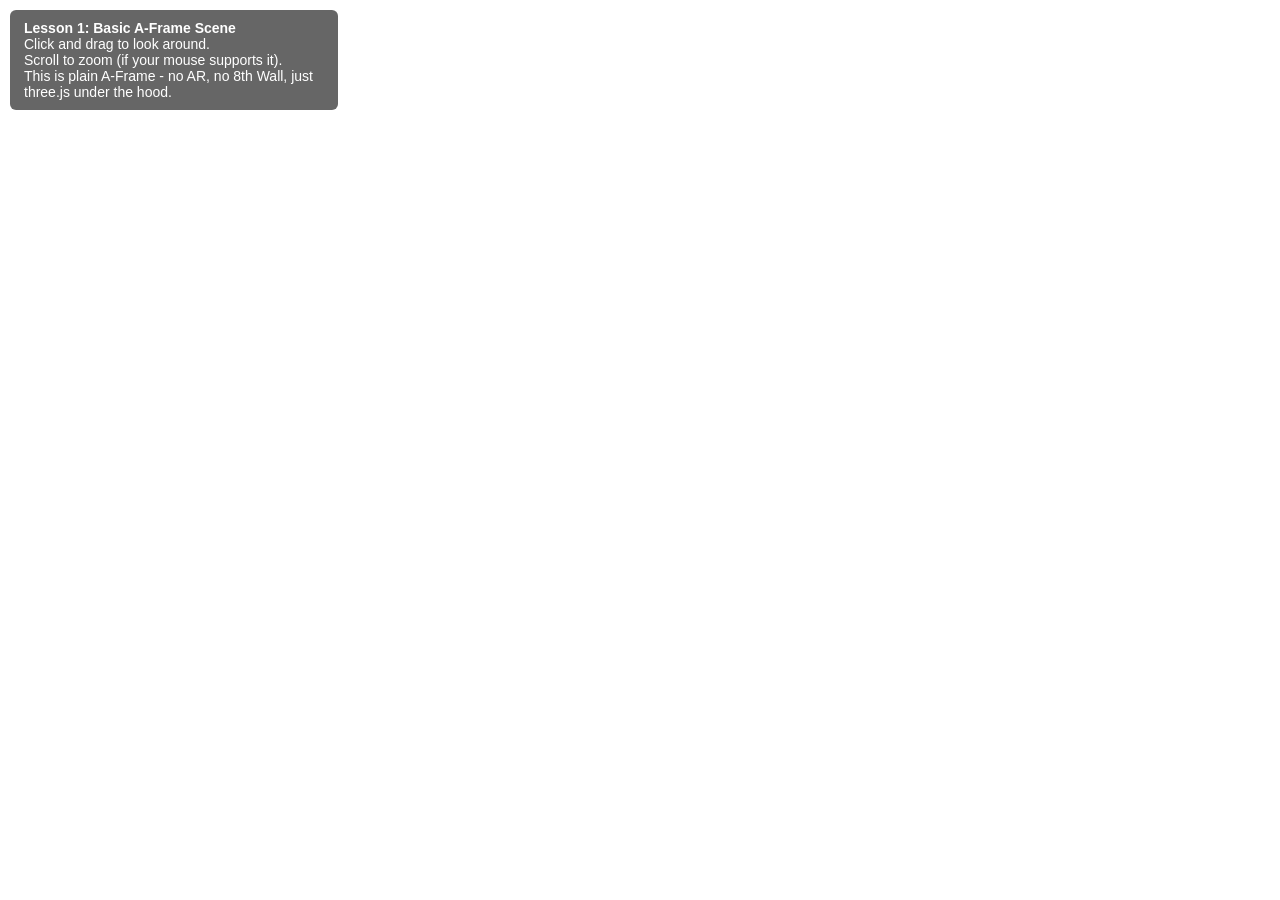
==== Lesson1.html @ 077338a1 "Add files via upload" ====
<!DOCTYPE html>
<html lang="en">
<head>
  <meta charset="UTF-8" />
  <meta name="viewport" content="width=device-width, initial-scale=1.0" />
  <title>A-Frame Lesson 1: Basic Scene</title>

  <!--
    This is the ONLY script tag you need for plain A-Frame (no AR yet).
    A-Frame bundles its own three.js internally - you don't add three.js
    separately here, unlike main.js/ar-iphone.js which both load three.js
    themselves. This is one of the "different mental model" things we
    talked about: A-Frame owns its own rendering stack.
  -->
  <script src="https://aframe.io/releases/1.5.0/aframe.min.js"></script>

  <style>
    /* Just so the on-screen instructions are readable over the 3D view */
    body { margin: 0; }
    #instructions {
      position: fixed; top: 10px; left: 10px; z-index: 10;
      background: rgba(0,0,0,0.6); color: white; padding: 10px 14px;
      font-family: sans-serif; font-size: 14px; border-radius: 6px;
      max-width: 300px;
    }
  </style>
</head>
<body>

  <div id="instructions">
    <strong>Lesson 1: Basic A-Frame Scene</strong><br>
    Click and drag to look around.<br>
    Scroll to zoom (if your mouse supports it).<br>
    This is plain A-Frame - no AR, no 8th Wall, just three.js under the hood.
  </div>

  <!--
    <a-scene> is the root of everything - it creates the renderer, the
    render loop, and the default camera/lighting setup, all automatically.
    Compare this to main.js's section 2, where YOU wrote all of that by
    hand (new THREE.Scene(), new THREE.WebGLRenderer(), the animation
    loop, etc). A-Frame does all of that for you the moment this tag exists.
  -->
  <a-scene>

    <!--
      <a-assets> preloads things (models, images, sounds) before the scene
      starts, and lets you reference them by #id elsewhere instead of
      repeating the URL. Not required, but it's the normal A-Frame pattern -
      it avoids a model "popping in" after the scene has already rendered.
    -->
    <a-assets>
      <!-- *** MODIFY HERE to point at a different GLB, same idea as
           main.js's MODEL_URL constant *** -->
      <a-asset-item id="robot-model" src="./model/KukaR1300.glb"></a-asset-item>
    </a-assets>

    <!--
      This is the actual robot. gltf-model="#robot-model" is a BUILT-IN
      A-Frame component - it does exactly what your GLTFLoader.load(...)
      call does in main.js section 4, just declaratively instead of in JS.
      No loader code, no onLoad callback to write yourself - A-Frame
      handles it and adds the loaded model as this entity's Object3D.
    -->
    <a-entity
      id="robot"
      gltf-model="#robot-model"
      position="0 0 -2"
      rotation="0 0 0"
      scale="1 1 1">
    </a-entity>

    <!--
      A simple ground plane, just so there's something to give the scene
      spatial scale - equivalent to your floorMesh/gridHelper in main.js.
    -->
    <a-plane
      position="0 0 -2"
      rotation="-90 0 0"
      width="10" height="10"
      color="#dcdcdc">
    </a-plane>

    <!--
      Lights, as declarative entities instead of `new THREE.DirectionalLight(...)`.
      This directly parallels main.js's keyLight/fillLight/ambientLight -
      same three underlying THREE.Light types, just written as HTML attributes.
    -->
    <a-entity light="type: ambient; color: #edf5ff; intensity: 0.5"></a-entity>
    <a-entity light="type: directional; color: #ffffff; intensity: 1.0" position="4 6 4"></a-entity>
    <a-entity light="type: directional; color: #bbe0ff; intensity: 0.5" position="-4 3 -3"></a-entity>

    <!--
      The camera. A-Frame gives you mouse-drag-to-look and WASD movement
      for free via the default camera rig - this is standard A-Frame
      boilerplate for a "look around a 3D scene" page, not something
      specific to your project.
    -->
    <a-entity position="0 1.6 0">
      <a-camera></a-camera>
    </a-entity>

  </a-scene>

</body>
</html>
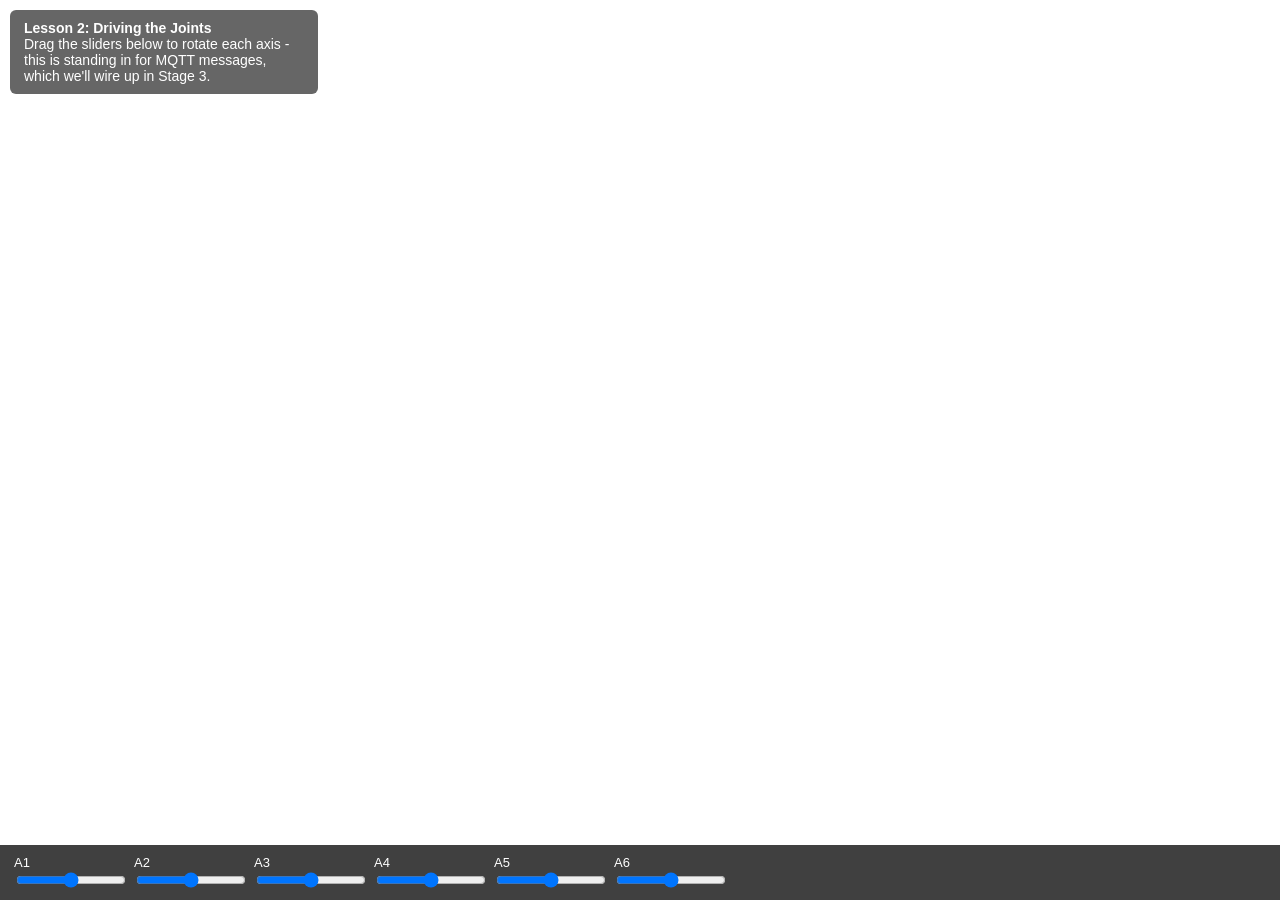
==== commit 339899b0: "Add files via upload" ====
--- a/Lesson1.html
+++ b/Lesson1.html
@@ -3,104 +3,178 @@
 <head>
   <meta charset="UTF-8" />
   <meta name="viewport" content="width=device-width, initial-scale=1.0" />
-  <title>A-Frame Lesson 1: Basic Scene</title>
+  <title>A-Frame Lesson 2: Driving the Joints</title>
 
-  <!--
-    This is the ONLY script tag you need for plain A-Frame (no AR yet).
-    A-Frame bundles its own three.js internally - you don't add three.js
-    separately here, unlike main.js/ar-iphone.js which both load three.js
-    themselves. This is one of the "different mental model" things we
-    talked about: A-Frame owns its own rendering stack.
-  -->
   <script src="https://aframe.io/releases/1.5.0/aframe.min.js"></script>
 
   <style>
-    /* Just so the on-screen instructions are readable over the 3D view */
     body { margin: 0; }
     #instructions {
       position: fixed; top: 10px; left: 10px; z-index: 10;
       background: rgba(0,0,0,0.6); color: white; padding: 10px 14px;
       font-family: sans-serif; font-size: 14px; border-radius: 6px;
-      max-width: 300px;
+      max-width: 280px;
     }
+    #sliders {
+      position: fixed; bottom: 0; left: 0; right: 0; z-index: 10;
+      background: rgba(0,0,0,0.75); color: white;
+      font-family: sans-serif; font-size: 13px;
+      padding: 10px 14px; display: flex; flex-wrap: wrap; gap: 10px;
+    }
+    #sliders label { display: flex; flex-direction: column; width: 110px; }
+    #sliders input { width: 100%; }
   </style>
+
+  <script>
+    // ==========================================
+    // The "joint-driver" component
+    // ==========================================
+    // This is the A-Frame equivalent of main.js's AXIS_CONFIG + axisState +
+    // the rotation math inside animate(). Same underlying idea (rest
+    // orientation * rotation-about-local-axis, smoothed toward a target
+    // angle) - just packaged as a component instead of loose functions.
+    AFRAME.registerComponent('joint-driver', {
+
+      // schema = the component's configurable attributes, like AXIS_CONFIG's
+      // per-joint settings in main.js, but here just one tunable value -
+      // usage in HTML would look like joint-driver="lerpFactor: 0.05"
+      schema: {
+        lerpFactor: { type: 'number', default: 0.05 }
+      },
+
+      // init() runs ONCE, when this component is attached to its entity -
+      // this is where the one-time setup goes, same role as the code
+      // inside main.js's GLTFLoader.load(...) callback.
+      init: function () {
+        // *** MODIFY HERE for a different model/DOF count *** - identical
+        // structure and purpose to main.js's AXIS_CONFIG object.
+        this.axisConfig = {
+          PosA1: { nodeName: 'Degree1', axis: 'y', sign:  1, offset: 0 },
+          PosA2: { nodeName: 'Degree2', axis: 'z', sign:  1, offset: 0 },
+          PosA3: { nodeName: 'Degree3', axis: 'z', sign:  1, offset: 0 },
+          PosA4: { nodeName: 'Degree4', axis: 'x', sign:  1, offset: 0 },
+          PosA5: { nodeName: 'Degree5', axis: 'z', sign: -1, offset: 0 },
+          PosA6: { nodeName: 'Degree6', axis: 'x', sign:  1, offset: 0 }
+        };
+
+        // THREE is available globally here because A-Frame attaches its own
+        // bundled three.js to window.THREE - this is the exact "A-Frame owns
+        // its own THREE instance" point from our earlier conversation. No
+        // import, no CapturedTHREE dance needed - but also no CHOICE about
+        // which three.js version you're using, since A-Frame picks it.
+        this.axisVectors = {
+          x: new THREE.Vector3(1, 0, 0),
+          y: new THREE.Vector3(0, 1, 0),
+          z: new THREE.Vector3(0, 0, 1)
+        };
+
+        this.axisState = {};
+        this.jointQuat = new THREE.Quaternion();
+
+        // Shared "live target angles" object - Stage 3 will replace the
+        // sliders that write into this with real MQTT messages. Same role
+        // as main.js's window.GANTRY_CONFIG.mqttTargets.
+        window.jointTargets = window.jointTargets || {
+          PosA1: 0, PosA2: 0, PosA3: 0, PosA4: 0, PosA5: 0, PosA6: 0
+        };
+
+        // 'model-loaded' fires once gltf-model finishes loading the GLB -
+        // this IS the A-Frame equivalent of the callback you pass to
+        // GLTFLoader.load(...) in main.js section 4. We can't look for the
+        // Degree1..Degree6 nodes until the model has actually finished
+        // loading, same constraint as before.
+        this.el.addEventListener('model-loaded', () => {
+          const mesh = this.el.getObject3D('mesh'); // the loaded THREE.Group - equivalent to gltf.scene in main.js
+          mesh.traverse((child) => {
+            Object.entries(this.axisConfig).forEach(([key, cfg]) => {
+              if (child.name === cfg.nodeName) {
+                this.axisState[key] = {
+                  node: child,
+                  axisVec: this.axisVectors[cfg.axis],
+                  sign: cfg.sign,
+                  offsetRad: THREE.MathUtils.degToRad(cfg.offset || 0),
+                  restQuat: child.quaternion.clone(), // orientation baked into the GLB
+                  current: 0
+                };
+              }
+            });
+          });
+          console.log('[joint-driver] wired axes:', Object.keys(this.axisState));
+        });
+      },
+
+      // tick() runs every frame, automatically - you never call this
+      // yourself, unlike main.js's animate() which you had to pass to
+      // renderer.setAnimationLoop(). Same lerp-toward-target math as before.
+      tick: function () {
+        Object.entries(this.axisState).forEach(([key, st]) => {
+          const target = window.jointTargets[key] || 0;
+          st.current += (target - st.current) * this.data.lerpFactor;
+          const angle = THREE.MathUtils.degToRad(st.current * st.sign) + st.offsetRad;
+          this.jointQuat.setFromAxisAngle(st.axisVec, angle);
+          st.node.quaternion.copy(st.restQuat).multiply(this.jointQuat);
+        });
+      }
+    });
+  </script>
 </head>
 <body>
 
   <div id="instructions">
-    <strong>Lesson 1: Basic A-Frame Scene</strong><br>
-    Click and drag to look around.<br>
-    Scroll to zoom (if your mouse supports it).<br>
-    This is plain A-Frame - no AR, no 8th Wall, just three.js under the hood.
+    <strong>Lesson 2: Driving the Joints</strong><br>
+    Drag the sliders below to rotate each axis - this is standing in for
+    MQTT messages, which we'll wire up in Stage 3.
   </div>
 
-  <!--
-    <a-scene> is the root of everything - it creates the renderer, the
-    render loop, and the default camera/lighting setup, all automatically.
-    Compare this to main.js's section 2, where YOU wrote all of that by
-    hand (new THREE.Scene(), new THREE.WebGLRenderer(), the animation
-    loop, etc). A-Frame does all of that for you the moment this tag exists.
-  -->
   <a-scene>
-
-    <!--
-      <a-assets> preloads things (models, images, sounds) before the scene
-      starts, and lets you reference them by #id elsewhere instead of
-      repeating the URL. Not required, but it's the normal A-Frame pattern -
-      it avoids a model "popping in" after the scene has already rendered.
-    -->
     <a-assets>
-      <!-- *** MODIFY HERE to point at a different GLB, same idea as
-           main.js's MODEL_URL constant *** -->
       <a-asset-item id="robot-model" src="./model/KukaR1300.glb"></a-asset-item>
     </a-assets>
 
     <!--
-      This is the actual robot. gltf-model="#robot-model" is a BUILT-IN
-      A-Frame component - it does exactly what your GLTFLoader.load(...)
-      call does in main.js section 4, just declaratively instead of in JS.
-      No loader code, no onLoad callback to write yourself - A-Frame
-      handles it and adds the loaded model as this entity's Object3D.
+      joint-driver is attached here exactly like gltf-model or position -
+      it's just an attribute now that we registered it above. This one line
+      is doing everything main.js's AXIS_CONFIG + axisState + animate()
+      rotation code does together.
     -->
     <a-entity
       id="robot"
       gltf-model="#robot-model"
-      position="0 0 -2"
-      rotation="0 0 0"
-      scale="1 1 1">
+      joint-driver
+      position="0 0 -2">
     </a-entity>
 
-    <!--
-      A simple ground plane, just so there's something to give the scene
-      spatial scale - equivalent to your floorMesh/gridHelper in main.js.
-    -->
-    <a-plane
-      position="0 0 -2"
-      rotation="-90 0 0"
-      width="10" height="10"
-      color="#dcdcdc">
-    </a-plane>
+    <a-plane position="0 0 -2" rotation="-90 0 0" width="10" height="10" color="#dcdcdc"></a-plane>
 
-    <!--
-      Lights, as declarative entities instead of `new THREE.DirectionalLight(...)`.
-      This directly parallels main.js's keyLight/fillLight/ambientLight -
-      same three underlying THREE.Light types, just written as HTML attributes.
-    -->
     <a-entity light="type: ambient; color: #edf5ff; intensity: 0.5"></a-entity>
     <a-entity light="type: directional; color: #ffffff; intensity: 1.0" position="4 6 4"></a-entity>
     <a-entity light="type: directional; color: #bbe0ff; intensity: 0.5" position="-4 3 -3"></a-entity>
 
-    <!--
-      The camera. A-Frame gives you mouse-drag-to-look and WASD movement
-      for free via the default camera rig - this is standard A-Frame
-      boilerplate for a "look around a 3D scene" page, not something
-      specific to your project.
-    -->
     <a-entity position="0 1.6 0">
       <a-camera></a-camera>
     </a-entity>
+  </a-scene>
 
-  </a-scene>
+  <!-- Plain HTML sliders - NOT A-Frame entities, just a normal UI overlay,
+       same role as main.js's brightness/angle range inputs. -->
+  <div id="sliders">
+    <label>A1 <input type="range" min="-180" max="180" value="0" data-axis="PosA1"></label>
+    <label>A2 <input type="range" min="-180" max="180" value="0" data-axis="PosA2"></label>
+    <label>A3 <input type="range" min="-180" max="180" value="0" data-axis="PosA3"></label>
+    <label>A4 <input type="range" min="-180" max="180" value="0" data-axis="PosA4"></label>
+    <label>A5 <input type="range" min="-180" max="180" value="0" data-axis="PosA5"></label>
+    <label>A6 <input type="range" min="-180" max="180" value="0" data-axis="PosA6"></label>
+  </div>
+
+  <script>
+    document.querySelectorAll('#sliders input').forEach((input) => {
+      input.addEventListener('input', (e) => {
+        const axis = e.target.dataset.axis;
+        window.jointTargets = window.jointTargets || {};
+        window.jointTargets[axis] = parseFloat(e.target.value);
+      });
+    });
+  </script>
 
 </body>
 </html>
